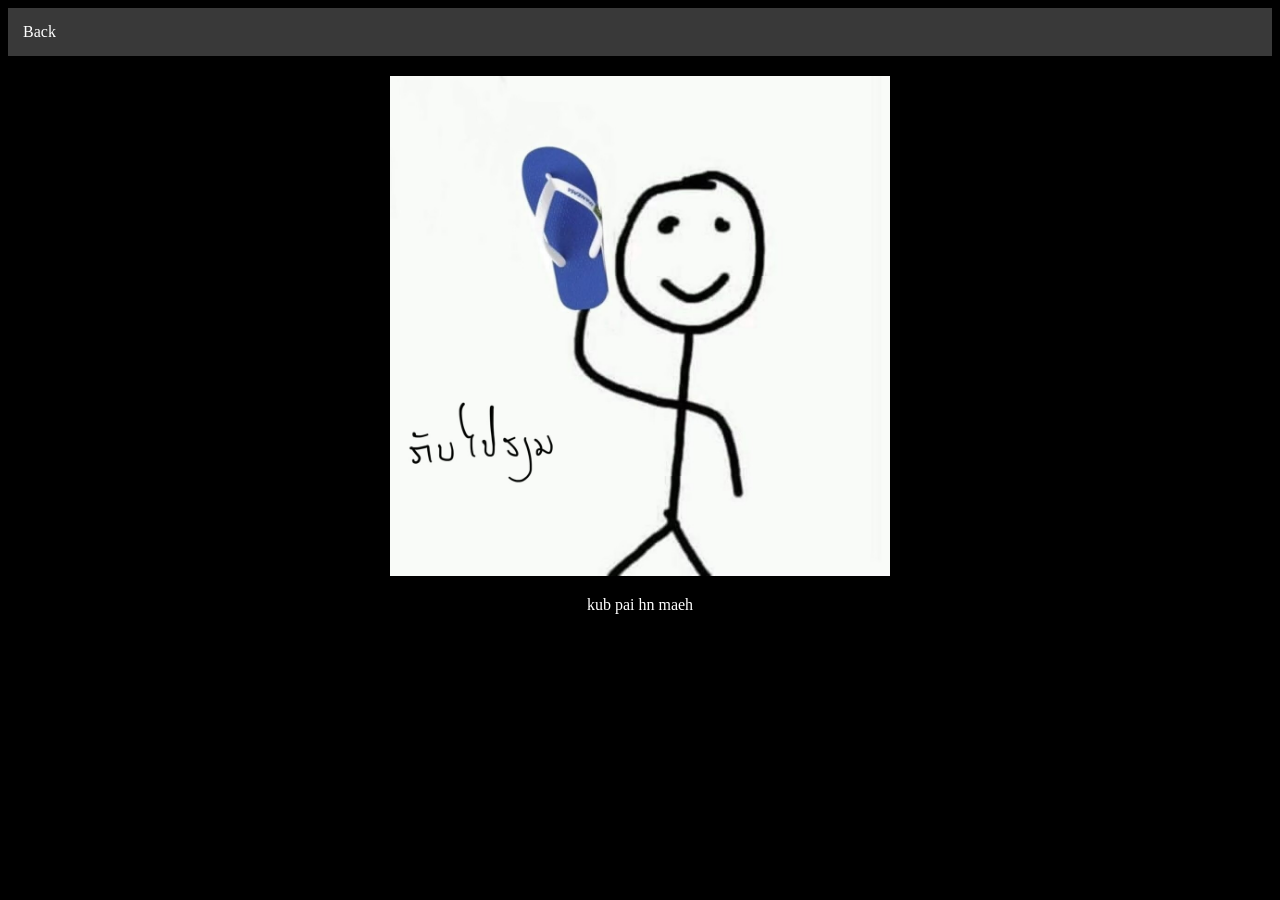
==== kubpaihn.html @ 7a8cbd4d "Add files via upload" ====
<!DOCTYPE html>
<html lang="en">
<head>
    <meta charset="UTF-8">
    <meta name="viewport" content="width=device-width, initial-scale=1.0">
    <title>Kub pai hn</title>
    <link rel="stylesheet" href="kubpaihn.css">
</head>
<body>
    <header>
        <a class="menu-item" href="index.html">Back</a>
    </header>

    <div style="text-align: center;">
        
        <img width="500" src="img/kubpaihn.png" alt="yh va kub pai hn!!!">
        
       
        <p>kub pai hn maeh</p>
    </div>
</body>
</html>
---- kubpaihn.css ----
body{
    background-color: black;
}
a {
    color: rgb(255, 255, 255);
    padding: 15px;
    display: inline-block;
    text-decoration: none;
}

header {
    background-color: rgb(57, 57, 57);
    position: sticky;
    top: 0;
}

p {
    color: #fff;
}

img {
    margin-top: 20px;
}
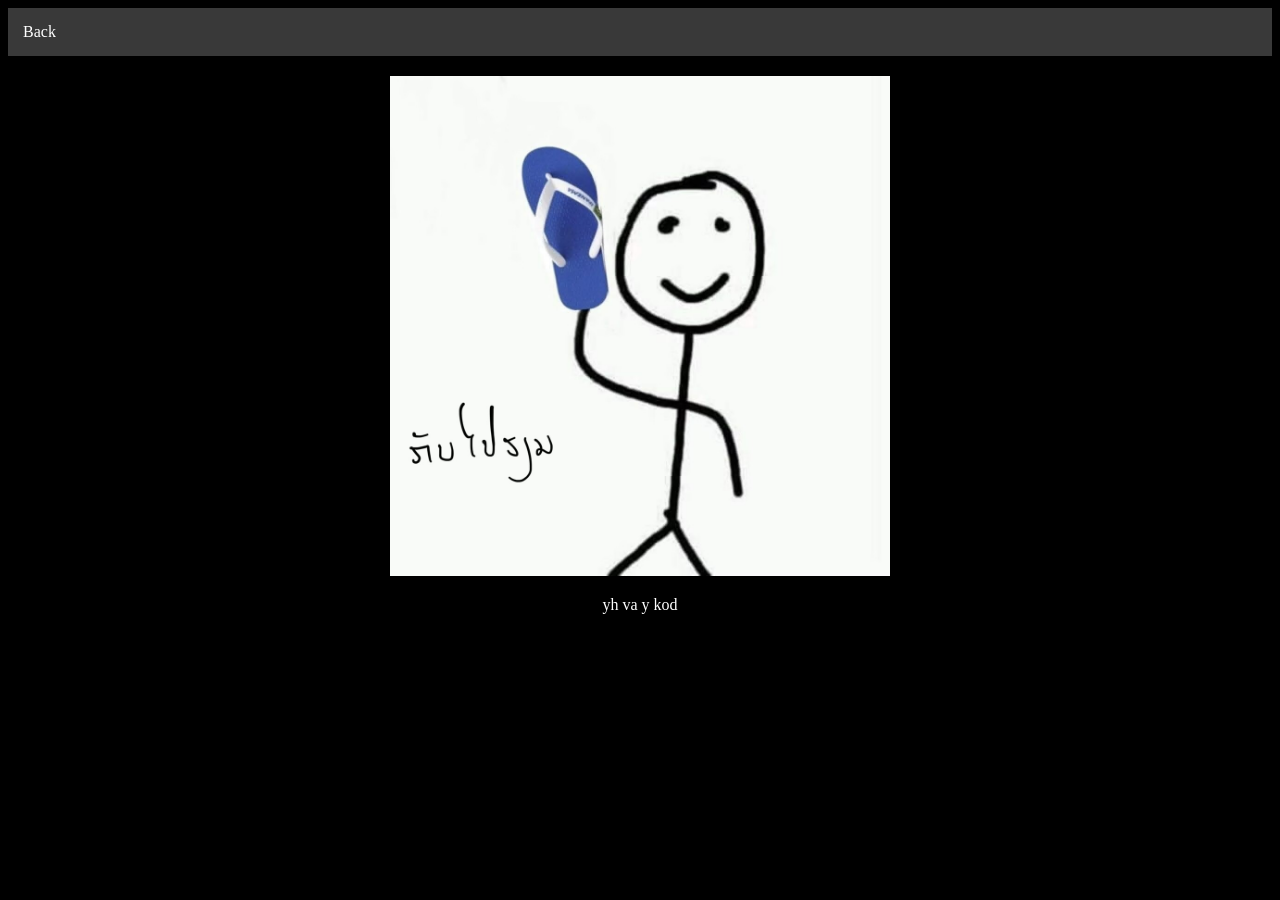
==== commit c5c158ba: "Add files via upload" ====
--- a/kubpaihn.html
+++ b/kubpaihn.html
@@ -16,7 +16,7 @@
         <img width="500" src="img/kubpaihn.png" alt="yh va kub pai hn!!!">
         
        
-        <p>kub pai hn maeh</p>
+        <p>yh va y kod</p>
     </div>
 </body>
 </html>
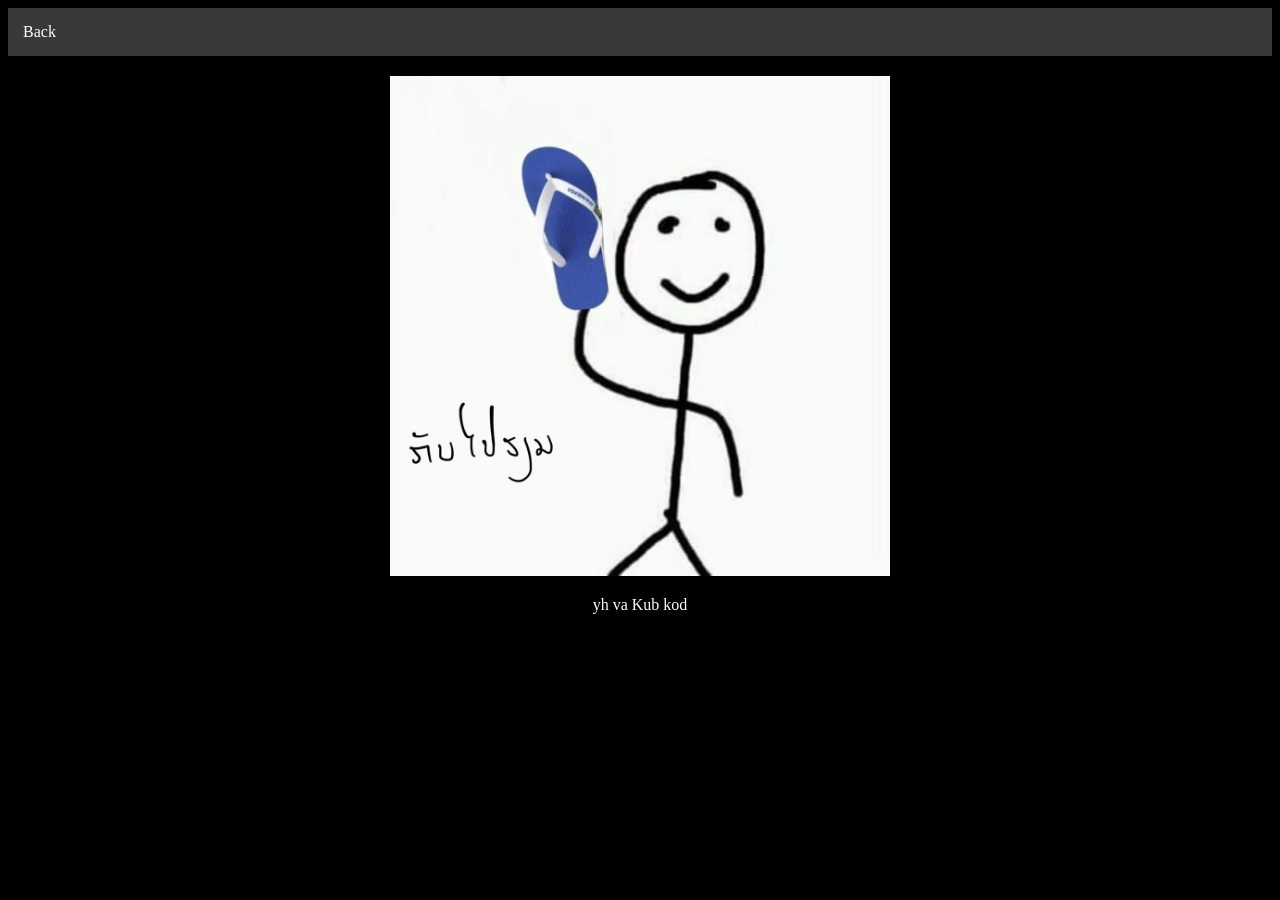
==== commit f94e820d: "Add files via upload" ====
--- a/kubpaihn.html
+++ b/kubpaihn.html
@@ -16,7 +16,7 @@
         <img width="500" src="img/kubpaihn.png" alt="yh va kub pai hn!!!">
         
        
-        <p>yh va y kod</p>
+        <p>yh va Kub kod</p>
     </div>
 </body>
 </html>
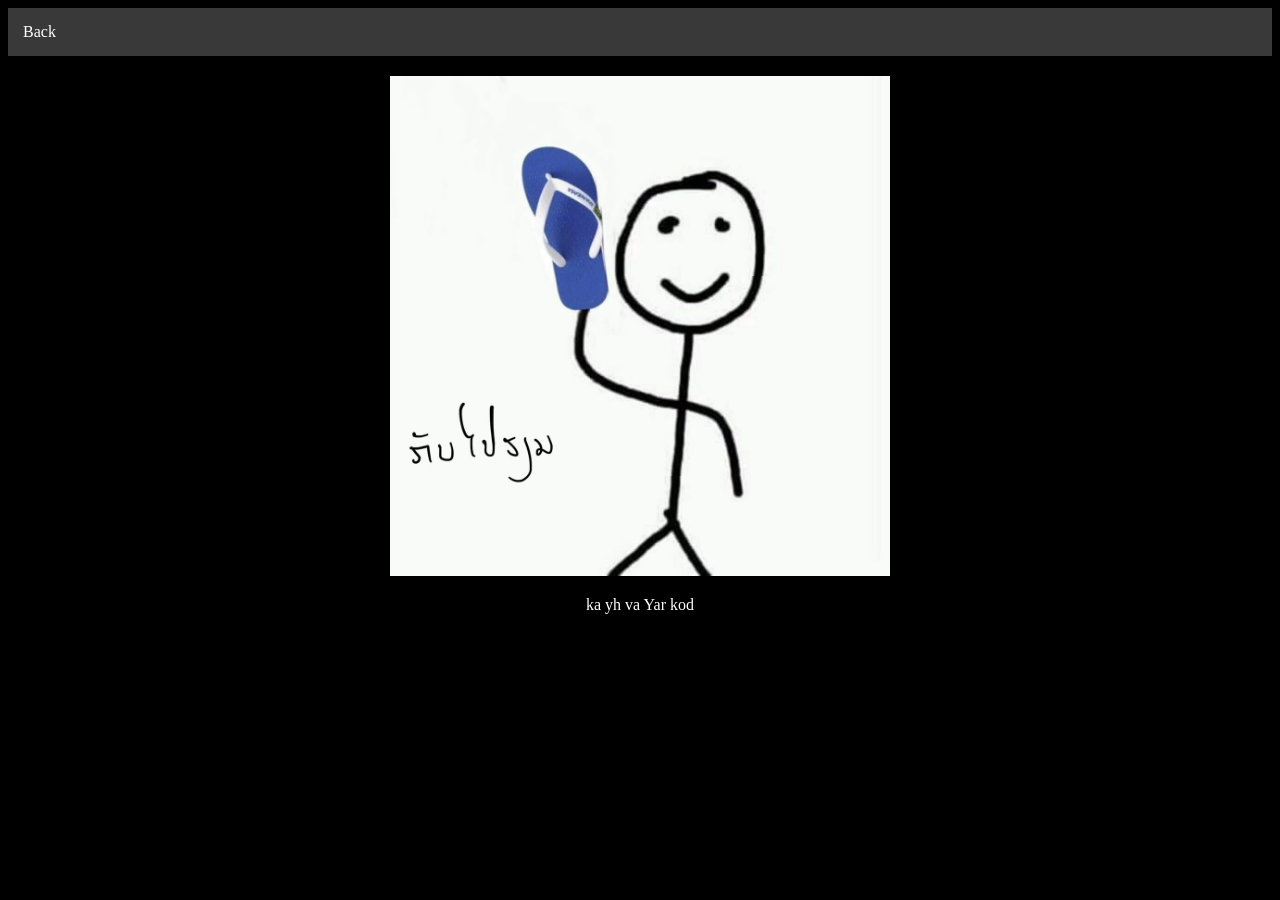
==== commit e1844033: "Add files via upload" ====
--- a/kubpaihn.html
+++ b/kubpaihn.html
@@ -16,7 +16,7 @@
         <img width="500" src="img/kubpaihn.png" alt="yh va kub pai hn!!!">
         
        
-        <p>yh va Kub kod</p>
+        <p>ka yh va Yar kod</p>
     </div>
 </body>
 </html>
